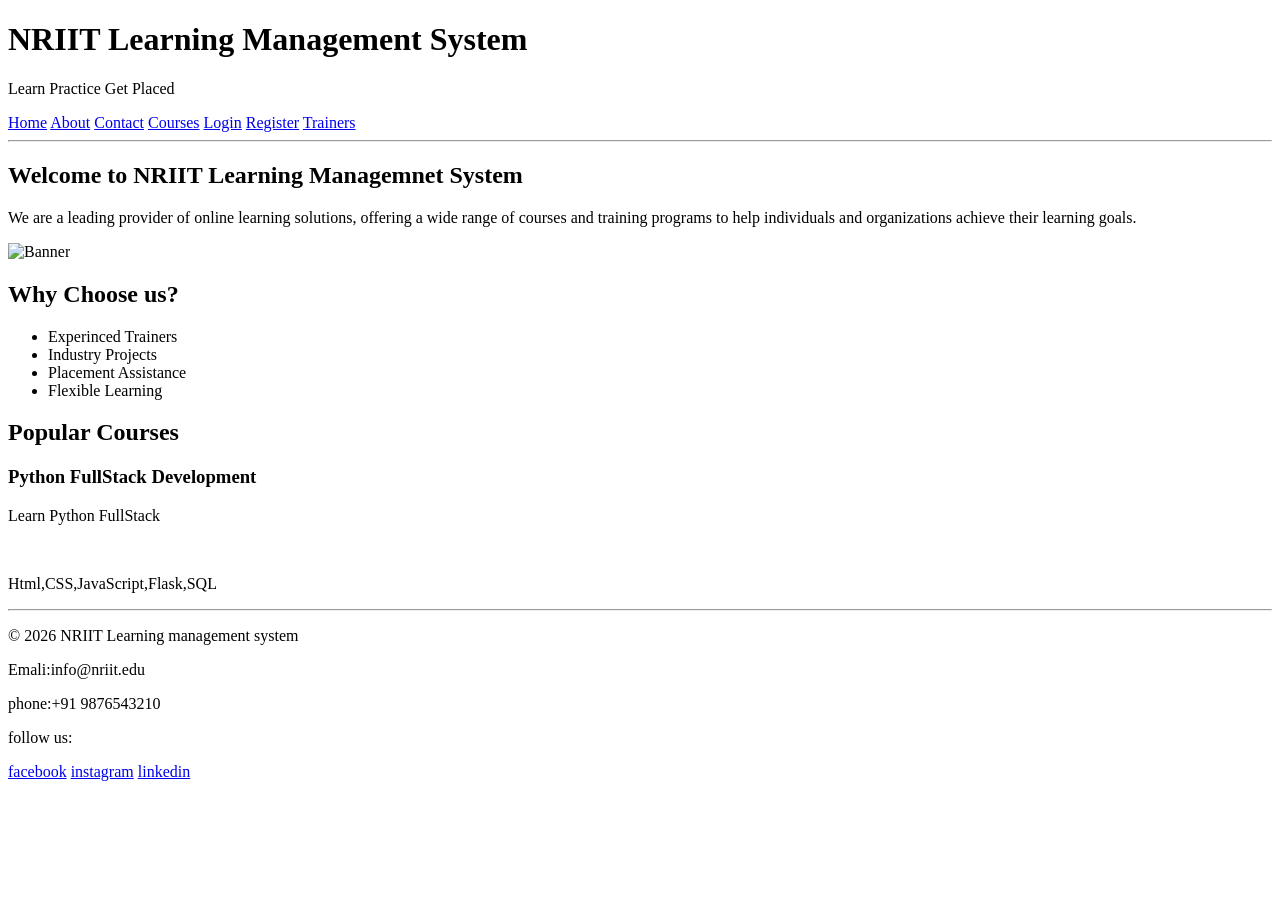
==== index.html @ 5b94f727 "html finish" ====
<!DOCTYPE html>
<html lang="en">

<head>
    <meta charset="UTF-8">
    <meta name="viewport" content="width=device-width, initial-scale=1.0">
    <title>Python FullStack</title>
</head>

<body>
    <header>
        <h1>NRIIT Learning Management System</h1>
        <p>Learn Practice Get Placed</p>
        <nav>
            <a href="index.html">Home</a>
            <a href="about.html">About</a>
            <a href="contact.html">Contact</a>
            <a href="courses.html">Courses</a>
            <a href="login.html">Login</a>
            <a href="register.html">Register</a>
            <a href="trainers.html">Trainers</a>
        </nav>
        <hr>
    </header>
    <main>
        <section>
            <h2>Welcome to NRIIT Learning Managemnet System</h2>
            <p>We are a leading provider of online learning solutions, offering a wide range of courses and training
                programs to help individuals and organizations achieve their learning goals. </p>
            <img src="images/image.jpg" alt="Banner" width="500">
        </section>
        <section>
            <h2>Why Choose us?</h2>
            <ul>
                <li>Experinced Trainers</li>
                <li>Industry Projects</li>
                <li>Placement Assistance</li>
                <li>Flexible Learning</li>
            </ul>
        </section>
        <section> 
            <h2>Popular Courses</h2>
            <article>
                <h3>Python FullStack Development</h3>
                <p>Learn Python FullStack</p><br>
                <p>
                    Html,CSS,JavaScript,Flask,SQL
                </p>
            </article>
        </section>
    </main>
    <footer> 
           <hr>
           <p>&copy; 2026 NRIIT Learning management system</p> 
           <P>Emali:info@nriit.edu</P>
           <p>phone:+91 9876543210</p>
           <p>follow us:</p>
           <a href="#">facebook</a>
           <a href="#">instagram</a>
           <a href="#">linkedin</a>
          </footer>

</body>

</html>
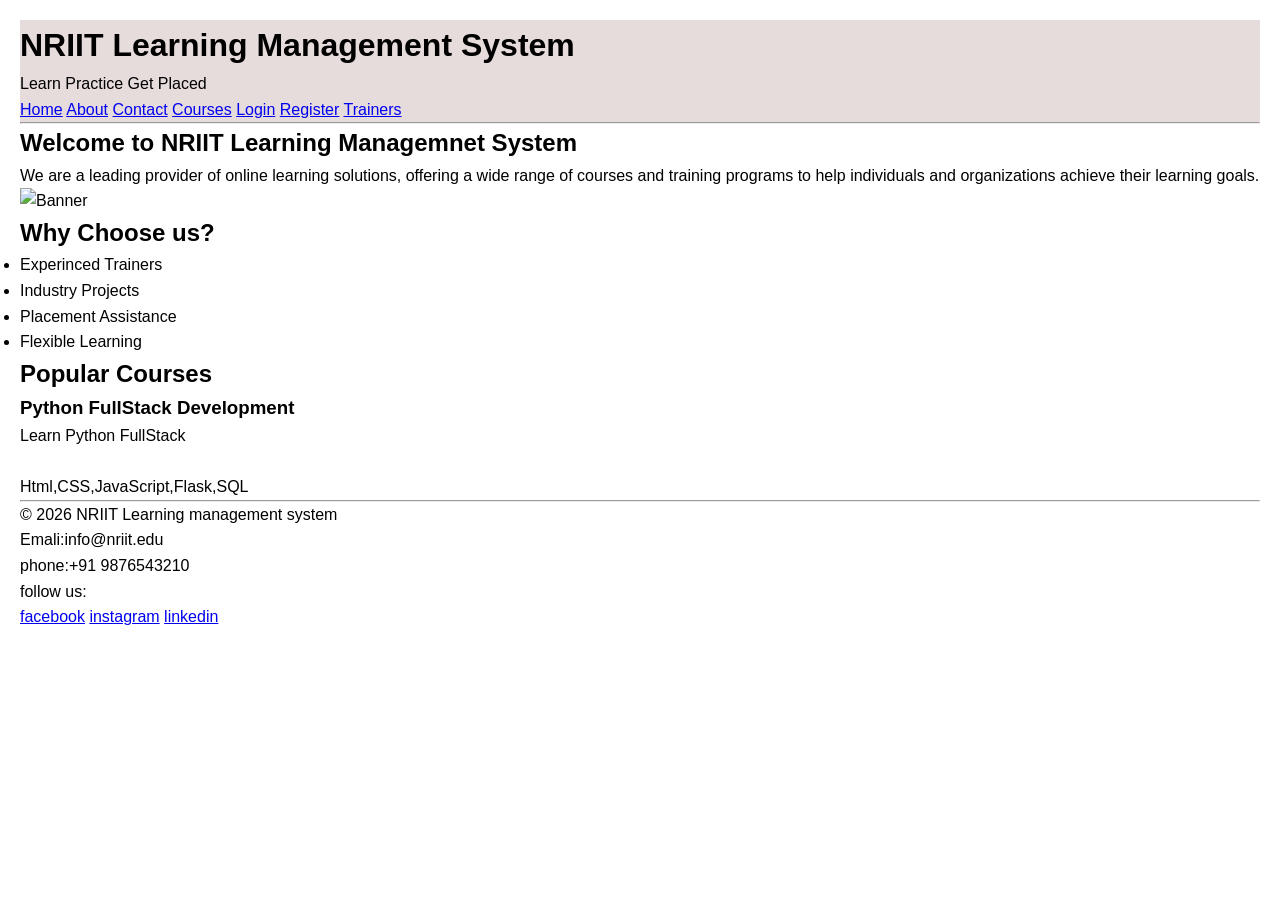
==== commit 464dfe1c: "css" ====
--- a/index.html
+++ b/index.html
@@ -4,6 +4,7 @@
 <head>
     <meta charset="UTF-8">
     <meta name="viewport" content="width=device-width, initial-scale=1.0">
+    <link rel="stylesheet" href="css/style.css">
     <title>Python FullStack</title>
 </head>
 
@@ -38,7 +39,7 @@
                 <li>Flexible Learning</li>
             </ul>
         </section>
-        <section> 
+        <section>
             <h2>Popular Courses</h2>
             <article>
                 <h3>Python FullStack Development</h3>
@@ -49,16 +50,16 @@
             </article>
         </section>
     </main>
-    <footer> 
-           <hr>
-           <p>&copy; 2026 NRIIT Learning management system</p> 
-           <P>Emali:info@nriit.edu</P>
-           <p>phone:+91 9876543210</p>
-           <p>follow us:</p>
-           <a href="#">facebook</a>
-           <a href="#">instagram</a>
-           <a href="#">linkedin</a>
-          </footer>
+    <footer>
+        <hr>
+        <p>&copy; 2026 NRIIT Learning management system</p>
+        <P>Emali:info@nriit.edu</P>
+        <p>phone:+91 9876543210</p>
+        <p>follow us:</p>
+        <a href="#">facebook</a>
+        <a href="#">instagram</a>
+        <a href="#">linkedin</a>
+    </footer>
 
 </body>
 
--- a/css/style.css
+++ b/css/style.css
@@ -0,0 +1,16 @@
+* {
+    margin:0;
+    padding:0;
+    box-sizing: border-box;
+
+}
+body {
+    font-family: Arial,Helvetica,sans-serif;
+    line-height: 1.6;
+    background-color: (49, 135, 211)#fdfbfb;
+    color: rgb(255, 0, 51)#7c2b2b;
+    padding: 20px;
+}
+header{
+    background-color: #e7dcdc;
+}
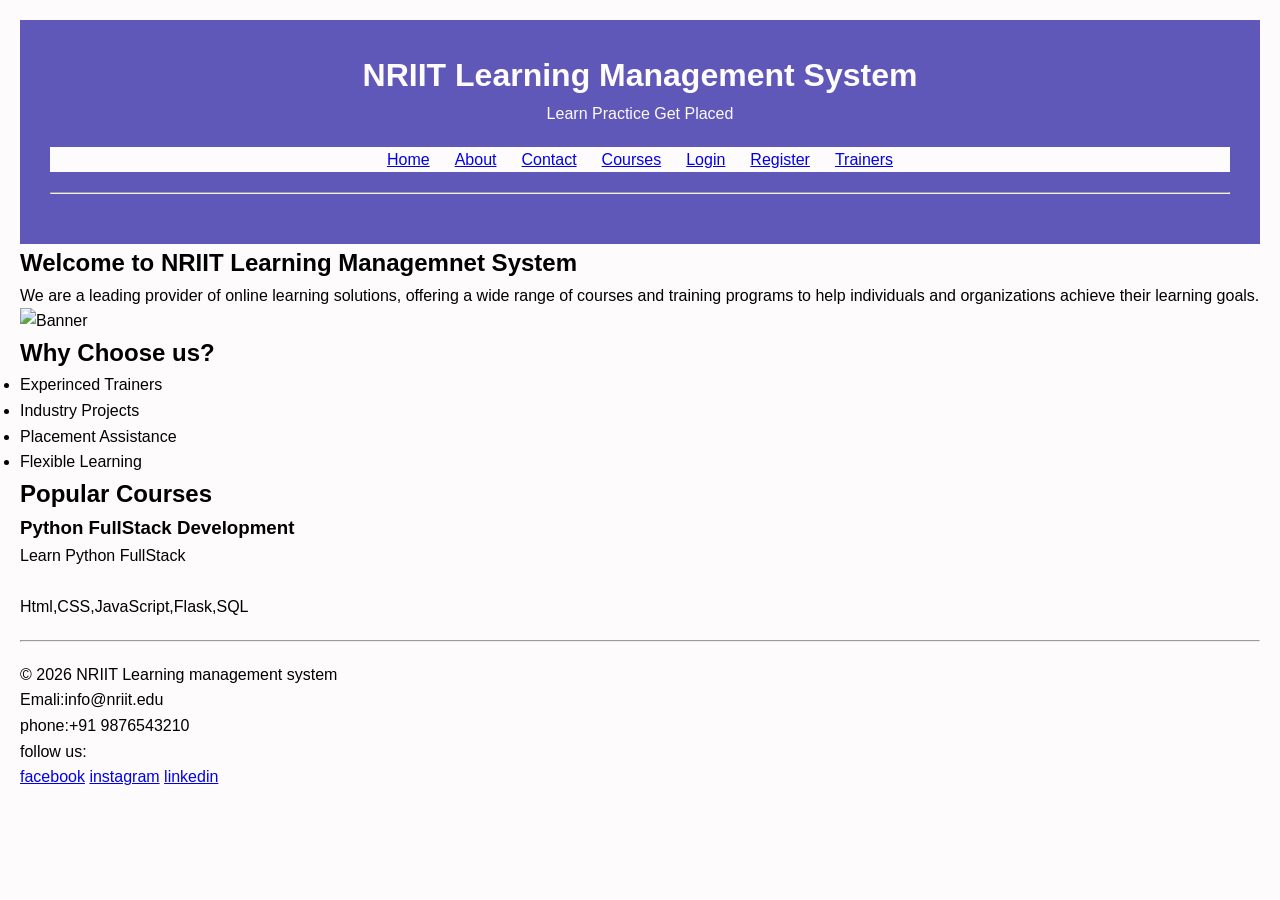
==== commit 83715498: "addd" ====
--- a/index.html
+++ b/index.html
@@ -28,7 +28,7 @@
             <h2>Welcome to NRIIT Learning Managemnet System</h2>
             <p>We are a leading provider of online learning solutions, offering a wide range of courses and training
                 programs to help individuals and organizations achieve their learning goals. </p>
-            <img src="images/image.jpg" alt="Banner" width="500">
+            <img src="images/banner.jpg" alt="Banner" width="500">
         </section>
         <section>
             <h2>Why Choose us?</h2>
--- a/css/style.css
+++ b/css/style.css
@@ -1,16 +1,31 @@
-* {
-    margin:0;
-    padding:0;
+*{
+    margin: 0;
+    padding: 0;
     box-sizing: border-box;
 
 }
-body {
-    font-family: Arial,Helvetica,sans-serif;
+
+body{
+    font-family: Arial,Helvetica, sans-serif;
     line-height: 1.6;
-    background-color: (49, 135, 211)#fdfbfb;
-    color: rgb(255, 0, 51)#7c2b2b;
+    background-color: #fdfbfb;
+    color: #000000;
     padding: 20px;
 }
 header{
-    background-color: #e7dcdc;
+    background-color: #6058b9;
+    color:#fdfbfb;
+    padding:30px;
+    text-align:center;
+}
+hr{
+    margin: 20px 0;
+}
+nav{
+    background-color: #fdfbfb;
+    justify-content: center;
+    gap: 25px;
+    margin-top: 20px;
+    flex-wrap: wrap;
+    display: flex;
 }
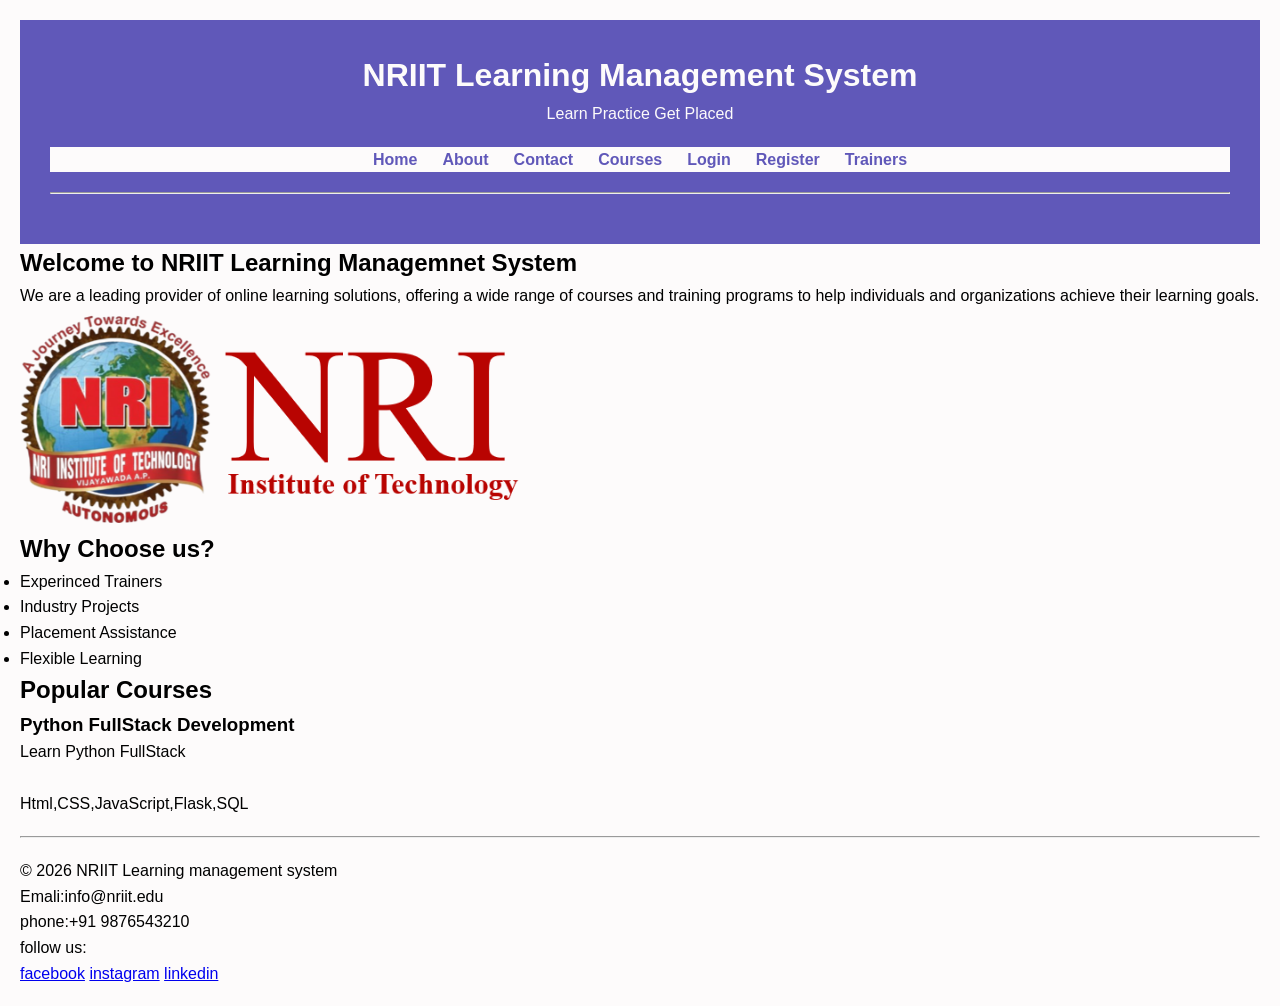
==== commit 6288d10e: "add" ====
--- a/index.html
+++ b/index.html
@@ -28,7 +28,7 @@
             <h2>Welcome to NRIIT Learning Managemnet System</h2>
             <p>We are a leading provider of online learning solutions, offering a wide range of courses and training
                 programs to help individuals and organizations achieve their learning goals. </p>
-            <img src="images/banner.jpg" alt="Banner" width="500">
+            <img src="images/banner.jpg" alt="Banner" width="500" class="banner">
         </section>
         <section>
             <h2>Why Choose us?</h2>
--- a/css/style.css
+++ b/css/style.css
@@ -28,4 +28,12 @@
     margin-top: 20px;
     flex-wrap: wrap;
     display: flex;
+}
+nav a{
+    color: #6058b9;
+    text-decoration: none;
+    font-weight: bold;
+}
+nav a:hover{
+    text-decoration: underline;
 }
